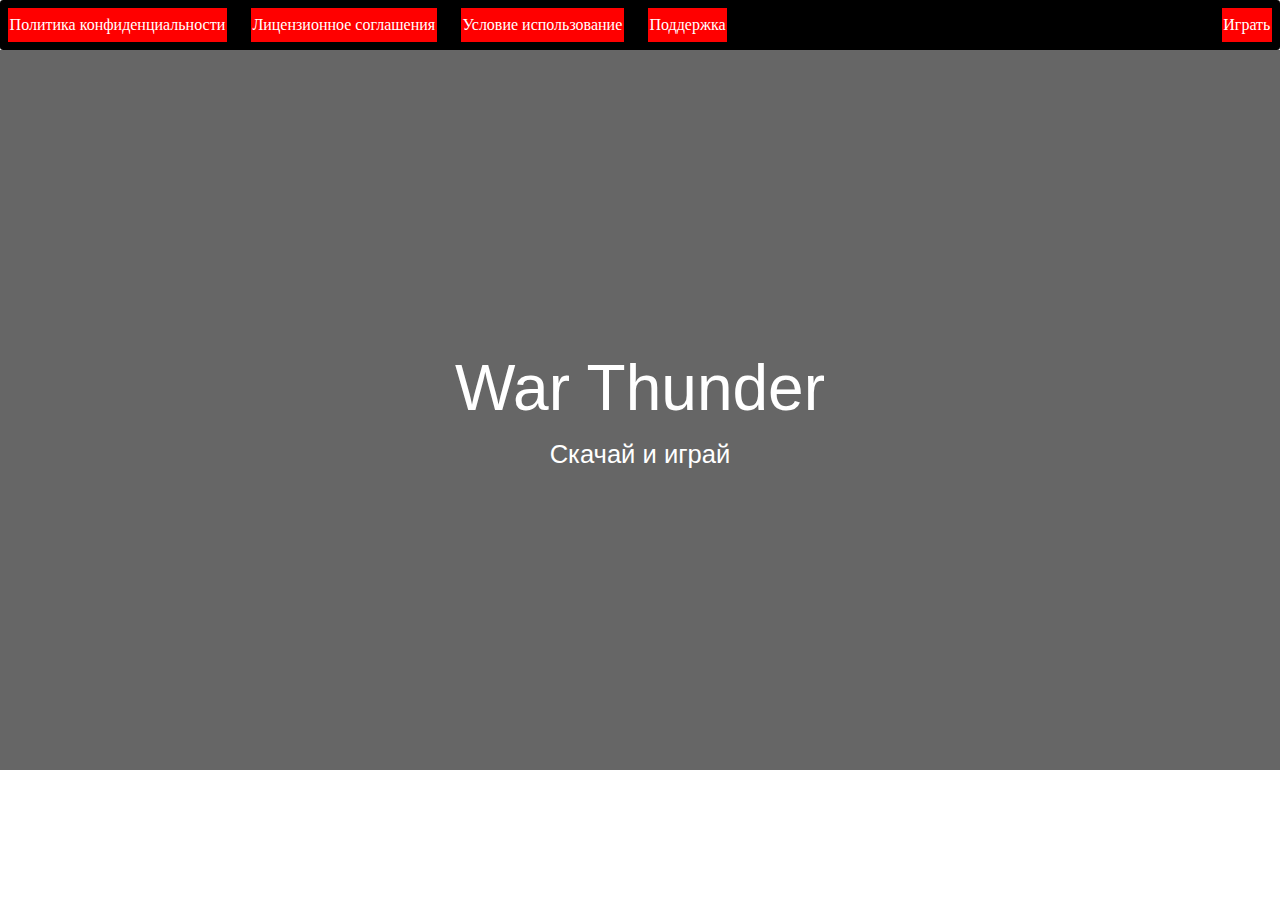
==== index.html @ 0c89d60a "Rename background_video.html to index.html" ====
<!DOCTYPE html>
<html>

<head>
    <meta charset="UTF-8">
    <meta name="viewport" content="width=device-width,initial-scale=1.0">
    <link rel="stylesheet" href="style.css">
</head>

<body>
    <nav>
        <ul class="site-nav">
            <li class="politika">
                <a href="">  Политика конфиденциальности</a>
            </li>
            <li class="litsenziya">
                <a href="">Лицензионное соглашения</a>
            </li>
            <li class="usloviye">
                <a href="">Условие использование</a>
            </li>
            <li class="podderjka">
                <a href="">Поддержка</a>
            </li>
            <li class="play">
                <a href="">Играть</a>
            </li>
        </ul>
    </nav>
    <section class="home">
        <div class="home_video">
            <video autoplay muted loop>
        <source data-v-c3ae5b="" src="https://static.warthunder.com/upload/image/media/warland/wl193.mp4" type="video/mp4">
            <source data-v-c3ae5b="" src="https://static.warthunder.com/upload/image/media/warland/wl193.ogv" type="video/ogg">
                <source data-v-c3ae5b="" src="https://static.warthunder.com/upload/image/media/warland/wl193.webm" type="video/webm">
                    </video>
        </div>
        <div class="content">
            <h1>War Thunder</h1>
            <p>Cкачай и играй</p>

        </div>
    </section>
</body>

</html>
---- style.css ----
*,
*::before {
    margin: 0;
    padding: 0;
    box-sizing: border-box;
}

.site-nav {
    display: flex;
    background-color: black;
    list-style-type: none;
    padding: .5em;
    border-radius: .2em;
}

.site-nav>li {
    margin-top: 0;
}

.site-nav>li>a {
    display: block;
    padding: .5em .1em;
    background-color: red;
    color: white;
    text-decoration: none;
}

.site-nav>li+li {
    margin-left: 1.5em;
}

.site-nav>.play {
    margin-left: auto;
}

.home {
    width: 100vw;
    max-height: 100vh;
    overflow: hidden;
    position: relative;
}

.home::before {
    content: "";
    width: 100%;
    height: 100%;
    position: absolute;
    background: rgba(0, 0, 0, 0.6);
    top: 0;
    left: 0;
    z-index: 1.85;
}

.home_video {
    padding-bottom: 56.25%;
}

.home video {
    position: absolute;
    width: 100%;
    height: auto;
    top: 0;
    left: 0;
}

.content {
    width: 100%;
    height: 100%;
    position: absolute;
    top: 0;
    left: 0;
    display: flex;
    flex-direction: column;
    justify-content: center;
    align-items: center;
    color: white;
    z-index: 3;
    font-family: sans-serif;
}

.content h1 {
    font-size: 5vw;
    margin: 0 0 15px;
    text-transform: capitalize;
    font-weight: 400;
    text-align: center;
}

.content p {
    text-align: center;
    font-size: 2vw;
}
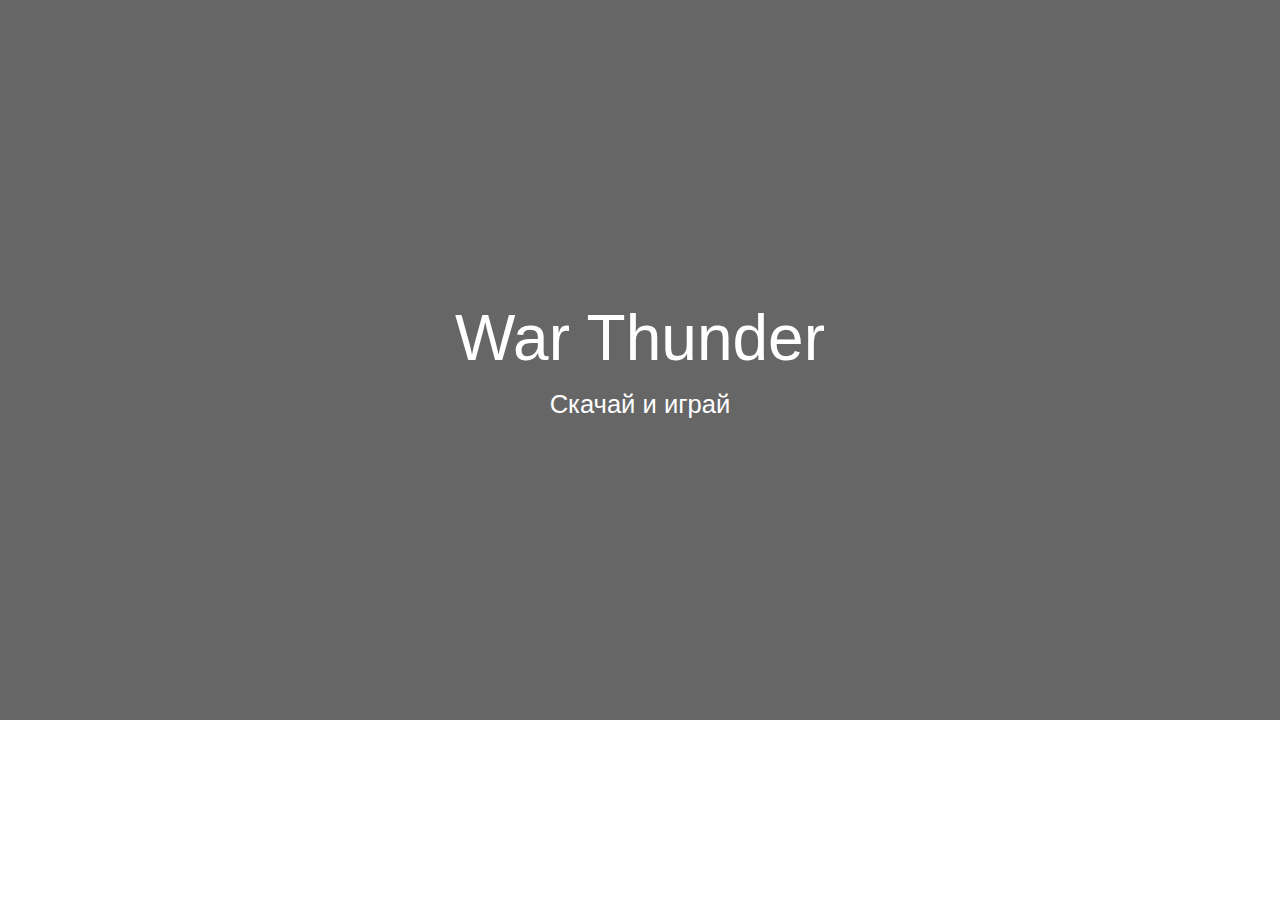
==== commit b3f243a9: "Update index.html" ====
--- a/index.html
+++ b/index.html
@@ -8,25 +8,7 @@
 </head>
 
 <body>
-    <nav>
-        <ul class="site-nav">
-            <li class="politika">
-                <a href="">  Политика конфиденциальности</a>
-            </li>
-            <li class="litsenziya">
-                <a href="">Лицензионное соглашения</a>
-            </li>
-            <li class="usloviye">
-                <a href="">Условие использование</a>
-            </li>
-            <li class="podderjka">
-                <a href="">Поддержка</a>
-            </li>
-            <li class="play">
-                <a href="">Играть</a>
-            </li>
-        </ul>
-    </nav>
+   
     <section class="home">
         <div class="home_video">
             <video autoplay muted loop>
